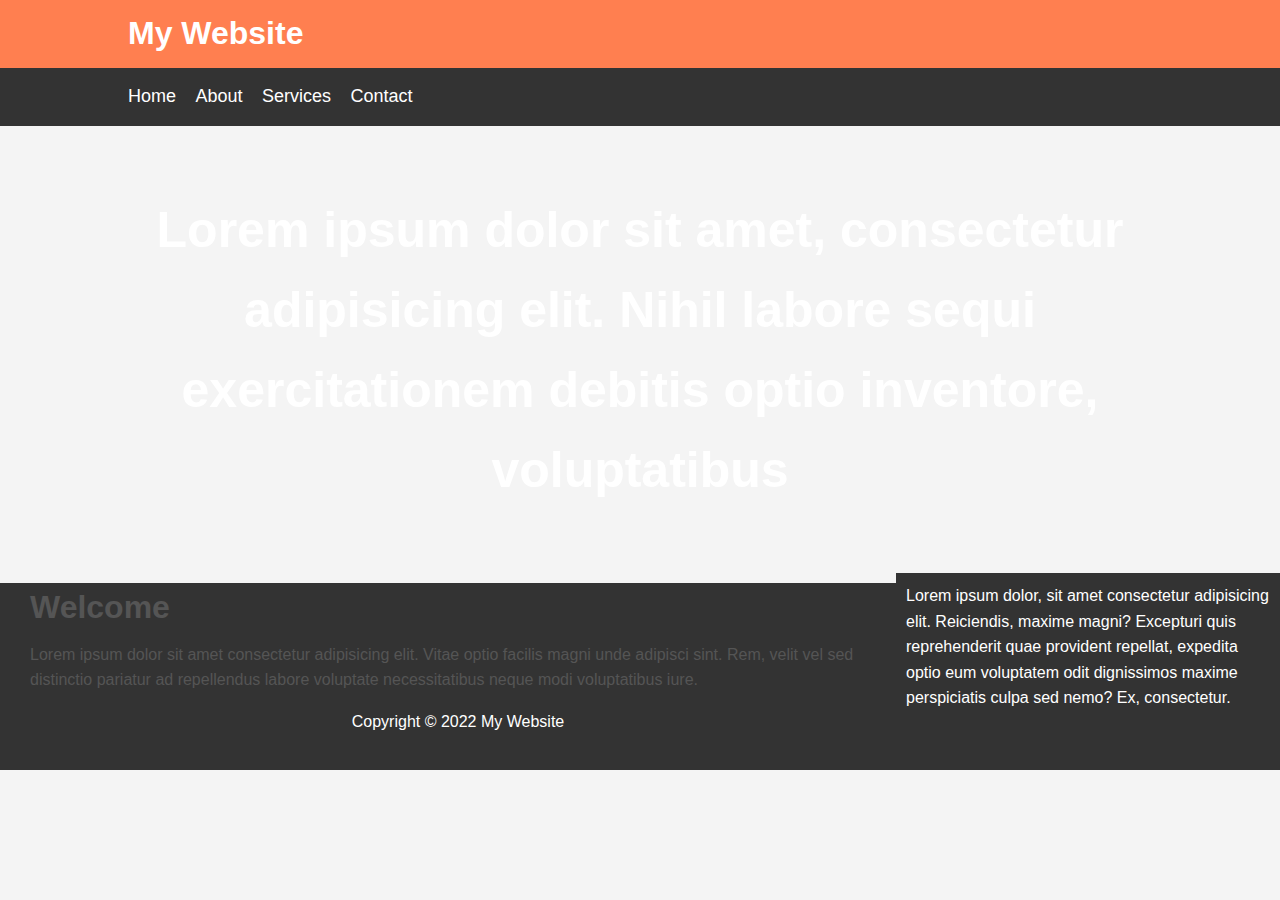
==== mywebsite/index.html @ 32d58f88 "my website tutorial" ====
<!DOCTYPE html>
<html lang="en">
  <head>
    <meta charset="UTF-8" />
    <meta http-equiv="X-UA-Compatible" content="IE=edge" />
    <meta name="viewport" content="width=device-width, initial-scale=1.0" />
    <title>My Website</title>
    <link rel="stylesheet" href="CSS/style.css" />
  </head>
  <body>
    <header id="main-header">
      <div class="container">
        <h1>My Website</h1>
      </div>
    </header>

    <nav id="navbar">
      <div class="container">
        <ul>
          <li><a href="#">Home</a></li>
          <li><a href="#">About</a></li>
          <li><a href="#">Services</a></li>
          <li><a href="#">Contact</a></li>
        </ul>
      </div>
    </nav>

    <section id="showcase">
      <div class="container">
        <h1>
          Lorem ipsum dolor sit amet, consectetur adipisicing elit. Nihil labore
          sequi exercitationem debitis optio inventore, voluptatibus
        </h1>
      </div>
    </section>

    <div id="container">
      <section id="main">
        <h1>Welcome</h1>
        <p>
          Lorem ipsum dolor sit amet consectetur adipisicing elit. Vitae optio
          facilis magni unde adipisci sint. Rem, velit vel sed distinctio
          pariatur ad repellendus labore voluptate necessitatibus neque modi
          voluptatibus iure.
        </p>
      </section>

      <aside id="sidebar">
        Lorem ipsum dolor, sit amet consectetur adipisicing elit. Reiciendis,
        maxime magni? Excepturi quis reprehenderit quae provident repellat,
        expedita optio eum voluptatem odit dignissimos maxime perspiciatis culpa
        sed nemo? Ex, consectetur.
      </aside>
    </div>

    <footer id="main-footer">
      <p>Copyright &copy; 2022 My Website</p>
    </footer>
  </body>
</html>
---- mywebsite/CSS/style.css ----
body{
    background-color: #f4f4f4;
    color: #555;
    font-family: Arial, Helvetica, sans-serif;
    font-size: 16px;
    line-height: 1.6em;
    margin: 0;
}

.container{
    width: 80%;
    margin: auto;
    overflow: hidden;
}

#main-header{
    background-color: coral;
    color: #fff;
}

#navbar{
    background-color: #333;
    color: white;
}

#navbar ul{
    padding: 0;
    list-style: none;
}

#navbar li{
    display: inline;
}

#navbar a{
    color: white;
    text-decoration: none;
    font-size: 18px;
    padding-right: 15px;
}

#showcase{
    background-image: url('../images/showcase.jpg');
    background-position: center right;
    min-height: 300px;
    margin-bottom: 30px;
    text-align: center;
}

#showcase h1{
    color: #fff;
    font-size: 50px;
    line-height: 1.6em;
    padding-top: 30px;
}

#main{
    float: left;
    width: 70%;
    padding: 0 30px;
    box-sizing: border-box;
}

#sidebar{
    float: right;
    width: 30%;
    background: #333;
    color: #fff;
    padding: 10px;
    box-sizing: border-box;
}

#main-footer{
    background: #333;
    color: #fff;
    text-align: center;
    padding: 20px;
    margin-top: 40px;
}
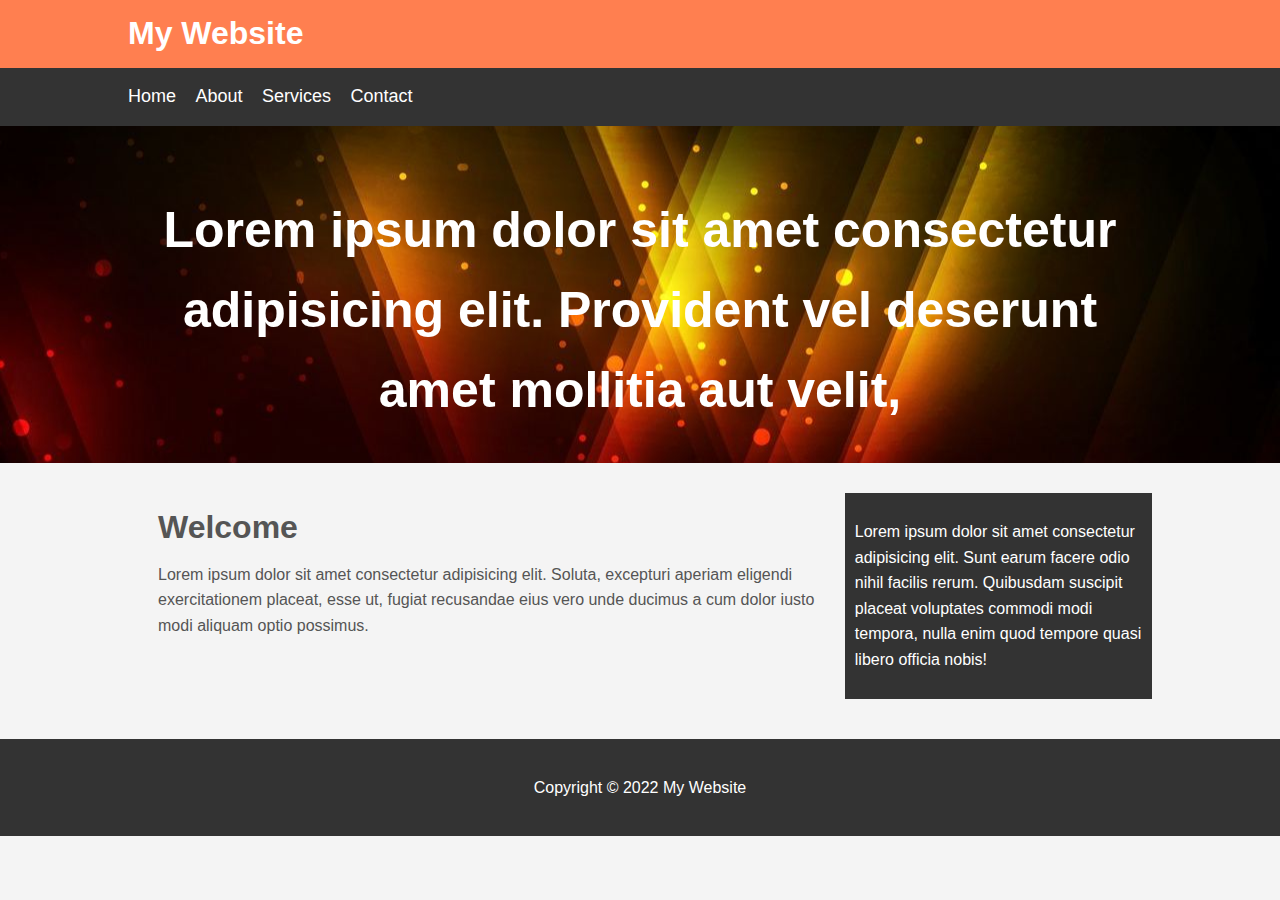
==== commit 2ea76a70: "completed html and css website" ====
--- a/mywebsite/index.html
+++ b/mywebsite/index.html
@@ -5,7 +5,7 @@
     <meta http-equiv="X-UA-Compatible" content="IE=edge" />
     <meta name="viewport" content="width=device-width, initial-scale=1.0" />
     <title>My Website</title>
-    <link rel="stylesheet" href="CSS/style.css" />
+    <link rel="stylesheet" href="CSS/styles.css" />
   </head>
   <body>
     <header id="main-header">
@@ -28,33 +28,34 @@
     <section id="showcase">
       <div class="container">
         <h1>
-          Lorem ipsum dolor sit amet, consectetur adipisicing elit. Nihil labore
-          sequi exercitationem debitis optio inventore, voluptatibus
+          Lorem ipsum dolor sit amet consectetur adipisicing elit. Provident vel
+          deserunt amet mollitia aut velit,
         </h1>
       </div>
     </section>
 
-    <div id="container">
+    <div class="container">
       <section id="main">
         <h1>Welcome</h1>
         <p>
-          Lorem ipsum dolor sit amet consectetur adipisicing elit. Vitae optio
-          facilis magni unde adipisci sint. Rem, velit vel sed distinctio
-          pariatur ad repellendus labore voluptate necessitatibus neque modi
-          voluptatibus iure.
+          Lorem ipsum dolor sit amet consectetur adipisicing elit. Soluta,
+          excepturi aperiam eligendi exercitationem placeat, esse ut, fugiat
+          recusandae eius vero unde ducimus a cum dolor iusto modi aliquam optio
+          possimus.
         </p>
       </section>
-
       <aside id="sidebar">
-        Lorem ipsum dolor, sit amet consectetur adipisicing elit. Reiciendis,
-        maxime magni? Excepturi quis reprehenderit quae provident repellat,
-        expedita optio eum voluptatem odit dignissimos maxime perspiciatis culpa
-        sed nemo? Ex, consectetur.
+        <p>
+          Lorem ipsum dolor sit amet consectetur adipisicing elit. Sunt earum
+          facere odio nihil facilis rerum. Quibusdam suscipit placeat voluptates
+          commodi modi tempora, nulla enim quod tempore quasi libero officia
+          nobis!
+        </p>
       </aside>
     </div>
 
     <footer id="main-footer">
-      <p>Copyright &copy; 2022 My Website</p>
+        <p>Copyright &copy; 2022 My Website </p>
     </footer>
   </body>
 </html>
--- a/mywebsite/CSS/styles.css
+++ b/mywebsite/CSS/styles.css
@@ -0,0 +1,90 @@
+body{
+    background-color: #f4f4f4;
+    color: #555;
+    font-family: Arial, Helvetica, sans-serif;
+    font-size: 16px;
+    line-height: 1.6em;
+    margin: 0;
+}
+
+.container{
+    width: 80%;
+    margin: auto;
+    overflow: hidden;
+}
+
+#main-header{
+    background-color: coral;
+    color: #fff;
+}
+
+#navbar{
+    background-color: #333;
+    color: white;
+}
+
+#navbar ul{
+    padding: 0;
+    list-style: none;
+}
+
+#navbar li{
+    display: inline;
+}
+
+#navbar a{
+    color: #fff;
+    text-decoration: none;
+    font-size: 18px;
+    padding-right: 15px;
+}
+
+#showcase{
+    background-image: url('../Images/showcase.jpeg');
+    background-position: center right;
+    min-height: 300px;
+    margin-bottom: 30px;
+    text-align: center;
+}
+
+#showcase h1{
+    color: #fff;
+    font-size: 50px;
+    line-height: 1.6em;
+    padding-top: 30px;
+}
+
+#main{
+    float: left;
+    width: 70%;
+    padding: 0 30px;
+    box-sizing: border-box;
+}
+
+#sidebar{
+    float: right;
+    width: 30%;
+    background: #333;
+    color: #fff;
+    padding: 10px;
+    box-sizing: border-box;
+}
+
+#main-footer{
+    background: #333;
+    color: #fff;
+    text-align: center;
+    padding: 20px;
+    margin-top: 40px;
+}
+
+@media(max-width: 600px){
+    #main{
+        width: 100%;
+        float: none;
+    }
+    #sidebar{
+        width: 100%;
+        float: none;
+    }
+}